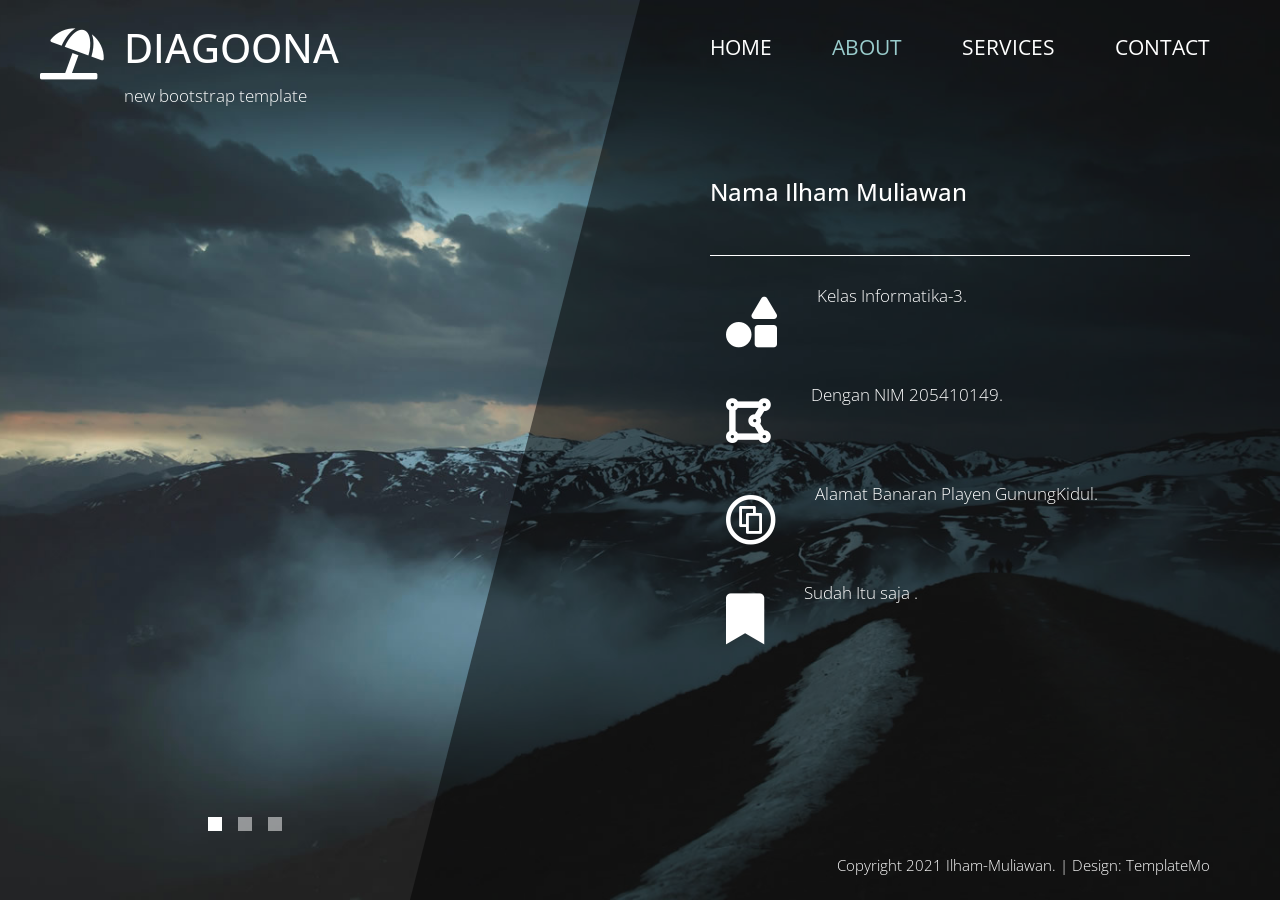
==== 205410149_IlhamMuliawan.html @ 76f619cc "Rename 205410149_Ilham-Muliawan.html to 205410149_IlhamMuliawan.html" ====
<!DOCTYPE html>
<html lang="en">

<head>
    <meta charset="UTF-8">
    <meta name="viewport" content="width=device-width, initial-scale=1.0">
    <meta http-equiv="X-UA-Compatible" content="ie=edge">
    <title>Diagoona - About Page</title>
    <link href="https://fonts.googleapis.com/css?family=Open+Sans:300,400" rel="stylesheet" /> <!-- https://fonts.google.com/ -->
    <link href="css/bootstrap.min.css" rel="stylesheet" /> <!-- https://getbootstrap.com/ -->
    <link href="fontawesome/css/all.min.css" rel="stylesheet" /> <!-- https://fontawesome.com/ -->
    <link href="css/templatemo-diagoona.css" rel="stylesheet" />
<!--

TemplateMo 550 Diagoona

https://templatemo.com/tm-550-diagoona

-->
</head>

<body>
    <div class="tm-container">        
        <div>
            <div class="tm-row pt-4">
                <div class="tm-col-left">
                    <div class="tm-site-header media">
                        <i class="fas fa-umbrella-beach fa-3x mt-1 tm-logo"></i>
                        <div class="media-body">
                            <h1 class="tm-sitename text-uppercase">diagoona</h1>
                            <p class="tm-slogon">new bootstrap template</p>
                        </div>        
                    </div>
                </div>
                <div class="tm-col-right">
                    <nav class="navbar navbar-expand-lg" id="tm-main-nav">
                        <button class="navbar-toggler toggler-example mr-0 ml-auto" type="button" 
                            data-toggle="collapse" data-target="#navbar-nav" 
                            aria-controls="navbar-nav" aria-expanded="false" aria-label="Toggle navigation">
                            <span><i class="fas fa-bars"></i></span>
                        </button>
                        <div class="collapse navbar-collapse tm-nav" id="navbar-nav">
                            <ul class="navbar-nav text-uppercase">
                                <li class="nav-item">
                                    <a class="nav-link tm-nav-link" href="index.html">Home</a>
                                </li>
                                <li class="nav-item active">
                                    <a class="nav-link tm-nav-link" href="about.html">About <span class="sr-only">(current)</span></a>
                                </li>
                                <li class="nav-item">
                                    <a class="nav-link tm-nav-link" href="services.html">Services</a>
                                </li>                            
                                <li class="nav-item">
                                    <a class="nav-link tm-nav-link" href="contact.html">Contact</a>
                                </li>
                            </ul>                            
                        </div>                        
                    </nav>
                </div>
            </div>
            
            <div class="tm-row">
                <div class="tm-col-left"></div>
                <main class="tm-col-right">
                    <section class="tm-content tm-about">
                        <h2 class="mb-5 tm-content-title">Nama Ilham Muliawan</h2>
                        <hr class="mb-4">
                        <div class="media my-3">
                            <i class="fas fa-shapes fa-3x p-3 mr-4"></i>
                            <div class="media-body">
                                <p>Kelas Informatika-3.</p>
                            </div> 
                        </div>
                        <div class="media my-3">
                            <i class="fas fa-draw-polygon fa-3x p-3 mr-4"></i>
                            <div class="media-body">
                                <p>Dengan NIM 205410149.</p>
                            </div> 
                        </div>
                        <div class="media my-3">
                            <i class="fab fa-creative-commons-share fa-3x p-3 mr-4"></i>
                            <div class="media-body">
                                <p>Alamat Banaran Playen GunungKidul.</p>
                            </div> 
                        </div>
                        <div class="media my-3">
                            <i class="fas fa-bookmark fa-3x p-3 mr-4"></i>
                            <div class="media-body">
                                <p>Sudah Itu saja .</p>
                            </div> 
                        </div>                        
                    </section>
                </main>
            </div>
        </div>        

        <div class="tm-row">
            <div class="tm-col-left text-center">            
                <ul class="tm-bg-controls-wrapper">
                    <li class="tm-bg-control active" data-id="0"></li>
                    <li class="tm-bg-control" data-id="1"></li>
                    <li class="tm-bg-control" data-id="2"></li>
                </ul>            
            </div>        
            <div class="tm-col-right tm-col-footer">
                <footer class="tm-site-footer text-right">
                    <p class="mb-0">Copyright 2021 Ilham-Muliawan. 
                    
                    | Design: <a rel="nofollow" target="_parent" href="https://templatemo.com" class="tm-text-link">TemplateMo</a></p>
                </footer>
            </div>   
        </div>        

        <!-- Diagonal background design -->
        <div class="tm-bg">
            <div class="tm-bg-left"></div>
            <div class="tm-bg-right"></div>
        </div>
    </div>

    <script src="js/jquery-3.4.1.min.js"></script>
    <script src="js/bootstrap.min.js"></script>
    <script src="js/jquery.backstretch.min.js"></script>
    <script src="js/templatemo-script.js"></script>
</body>
</html>
---- css/templatemo-diagoona.css ----
/*

TemplateMo 550 Diagoona

https://templatemo.com/tm-550-diagoona

*/

body {
    font-family: 'Open Sans', Arial, sans-serif;
    font-size: 17px;
    font-weight: 300;
    overflow-x: hidden;
    color: white;
    background-color: #2C353C;
}

a { 
    transition: all 0.3s ease; 
    text-decoration: none;
}

ul { padding: 0; }
a:hover { text-decoration: none; }
button:focus { outline: none; }
p { line-height: 1.9; }
.tm-logo { margin-right: 20px; }
.tm-slogan { font-size: 0.8rem; }

/* Navigation */
.navbar-toggler {
    padding: 8px 15px;
    border: 0;
    border-radius: 0;
    transform: skewX(-15deg);
    background-color: rgba(0,0,0,0.5);
    color: white;    
}

.navbar-toggler i { transform: skewX(15deg); }

.navbar-expand-lg {
    padding-left: 0;
    padding-right: 0;
}

.navbar-expand-lg .navbar-nav .nav-link { padding: 0; }

.navbar-expand-lg .navbar-nav .tm-nav-link {
    font-size: 1.3rem;
    font-weight: 400;
    color: white;    
    padding-bottom: 30px;    
}

.nav-item { margin-right: 60px; }

.nav-item:last-child { margin-right: 0; }

.nav-item.active .tm-nav-link,
.nav-item:hover .tm-nav-link {
    color: #9CC;
}

/* Page Background */
.tm-bg {
    position: absolute;
    left: 0;
    right: 0;
    width: 100%;
    height: 100%;
    display: flex;
    z-index: -1000;
}

.tm-bg-left,
.tm-bg-right {
    position: relative;
    width: 50%;
    height: 100%;
}

.tm-bg-right { background-color: rgba(0,0,0,0.5); }

.tm-bg-left {
    border-right: 230px solid rgba(0,0,0,0.5);
    border-top: 100vh solid transparent;
}

.tm-bg-controls-wrapper {
    display: inline-block;
    margin-left: -150px;
}

.tm-bg-control {
    display: inline-block;
    width: 14px;
    height: 14px;
    background-color: rgba(255,255,255,0.5);
    margin: 6px;
    cursor: pointer;
}

.tm-bg-control.active,
.tm-bg-control:hover {
    background-color: white;
}

.tm-container {
    width: 100%;
    height: 100%;
    min-height: 100vh;
    position: relative;
    display: flex;
    flex-direction: column;
    justify-content: space-between;  
}

.tm-row { display: flex; }

.tm-col-left {
    width: 50%;
    height: 100%;
    padding-left: 40px;  
    padding-right: 40px;
}

.tm-col-right {
    width: 50%;
    height: 100%;
    padding-left: 70px;
    padding-right: 70px;
}

.tm-content {
    max-width: 660px;
    margin-top: 50px;
    padding-right: 20px;
}

.tm-about { max-width: 525px; }

::-webkit-scrollbar {
    -webkit-appearance: none;
    width: 10px;
}
  
::-webkit-scrollbar-thumb {
    border-radius: 5px;
    background-color: rgba(255,255,255,.8);
    box-shadow: 0 0 1px rgba(255,255,255,.8);
}

.tm-content-title { font-size: 1.5rem; }
hr { border-top: 1px solid white; }

.btn {
    padding: 10px 25px;
    border-radius: 0;
}

.btn-big {
    padding: 9px 40px;
    font-size: 1.2rem;;
}

.btn-primary {
    background-color: white;
    color: black;
    border: 0;
}

.btn-primary:hover {
    background-color: #9CC;
    color: black;
}

.tm-site-footer {
    padding: 40px 0 20px;
    max-width: 660px;
    font-size: 0.95rem;
}

.tm-col-footer { padding-left: 0; }
.tm-text-link { color: white; }

.tm-text-link:hover,
.tm-text-link:focus {
    color: #9CC;
}

/* Service */ 
.tm-service-text { max-width: 365px; }
.tm-service-img { margin-right: 25px; }
.tm-service-img-r { margin-left: 25px; }

/* Contact */
.form-control,
textarea {    
    color: white;
    background-color: transparent;
    background-clip: padding-box;
    border: none;
    border-bottom: 1px solid #999A9B;
    border-radius: 0;
    transition: border-color 0.15s ease-in-out, box-shadow 0.15s ease-in-out;
    padding: 10px 0;
    font-family: 'Open Sans', Arial, sans-serif;
    font-size: 1rem;
    font-weight: 400;
    line-height: 1.5;
}

.form-control:focus {
    color: white;
    background-color: transparent;    
    box-shadow: none;
    border-color: #9CC;
    outline: none;
}

.mb-85 { margin-bottom: 85px; }
.tm-contact-main { max-width: 690px; }

.tm-contact {
    max-width: 420px;
    margin-left: auto;
    margin-right: auto;
}

.form-control::-webkit-input-placeholder { color: white; } /* Edge */  
.form-control:-ms-input-placeholder { color: white; } /* Internet Explorer 10-11 */  
.form-control::placeholder { color: white; }

@media (max-width: 1200px) {
    .nav-item { margin-right: 30px; }

    .tm-page-right {
        padding-left: 30px;
        padding-right: 30px;
    }
}

@media (max-width: 992px) {    
    .tm-nav {
        position: absolute;
        background: rgba(0, 0, 0, 0.8);
        color: white;
        top: 44px;
        right: 4px;
    }

    .navbar-expand-lg .navbar-nav .tm-nav-link {
        color: white;
        font-size: 1.1rem;
        padding: 13px 20px;
    }

    .nav-item { margin-right: 0; }

    .nav-item.active .tm-nav-link,
    .nav-item:hover .tm-nav-link {
        color: #9CC;
    }

    .tm-content { margin-top: 20px; }
    .tm-site-footer { padding-top: 40px; }
    .tm-col-left { width: 40%; }

    .tm-col-right {
        width: 60%;
        padding-left: 100px;
        padding-right: 30px;
    }
    
    .tm-col-footer { padding-left: 0; }
}

@media (max-width: 768px) {
    .tm-row { flex-direction: column; }

    .tm-col-left,
    .tm-col-right,
    .tm-bg-left,
    .tm-bg-right {
        width: 100%;
    }

    #tm-main-nav {
        position: fixed;
        top: 50px;
        right: 40px;
        padding-bottom: 0;
    }  
    
    .tm-bg { flex-direction: column; }

    .tm-bg-left {
        height: 200px;        
        border-bottom: 50px solid rgba(0,0,0,0.5);
        border-right: 0;
        border-top: 0;
    }

    .tm-bg-right { height: calc(100% - 200px); }

    .tm-bg-controls-wrapper {
        margin-left: 0;
        margin-top: 50px;
    }

    .tm-content {
        max-height: none;
        margin-top: 40px;
    }

    .tm-col-right {
        padding-top: 40px;
        padding-left: 30px;
    }

    .tm-col-footer {
        padding-left: 10px;
        padding-right: 10px;
    }
}

@media (max-width: 460px) {
    .tm-logo { margin-right: 15px; }
    .tm-sitename { font-size: 1.8rem; }
    .tm-slogon { font-size: 0.8rem; }
}

@media (max-width: 450px), (min-width: 768px) and (max-width: 830px), (min-width: 992px) and (max-width: 1040px) {
    .tm-service-media { flex-direction: column; }
    .tm-service-media-img-l { flex-direction: column-reverse; }
    .tm-service-text { margin-top: 20px; }
    .tm-service-img { margin-right: 0; }
    .tm-service-img-r { margin-left: 0; }
}
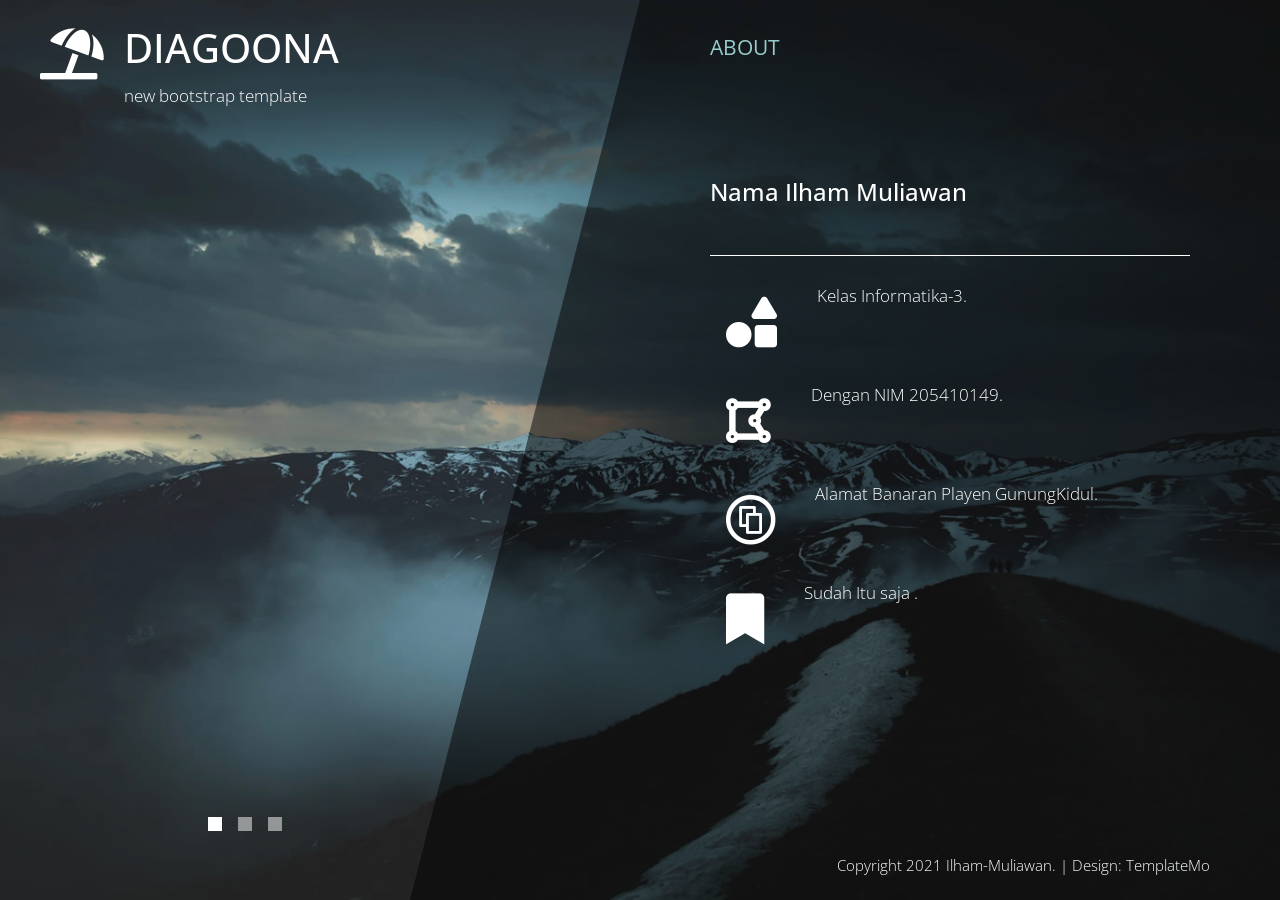
==== commit 9ed0bd3f: "Update 205410149_IlhamMuliawan.html" ====
--- a/205410149_IlhamMuliawan.html
+++ b/205410149_IlhamMuliawan.html
@@ -41,18 +41,11 @@
                         </button>
                         <div class="collapse navbar-collapse tm-nav" id="navbar-nav">
                             <ul class="navbar-nav text-uppercase">
-                                <li class="nav-item">
-                                    <a class="nav-link tm-nav-link" href="index.html">Home</a>
+                                
+                                <li class="nav-item active">
+                                    <a class="nav-link tm-nav-link" href="205410149_IlhamMuliawan.html">About <span class="sr-only">(current)</span></a>
                                 </li>
-                                <li class="nav-item active">
-                                    <a class="nav-link tm-nav-link" href="about.html">About <span class="sr-only">(current)</span></a>
-                                </li>
-                                <li class="nav-item">
-                                    <a class="nav-link tm-nav-link" href="services.html">Services</a>
-                                </li>                            
-                                <li class="nav-item">
-                                    <a class="nav-link tm-nav-link" href="contact.html">Contact</a>
-                                </li>
+                                
                             </ul>                            
                         </div>                        
                     </nav>
